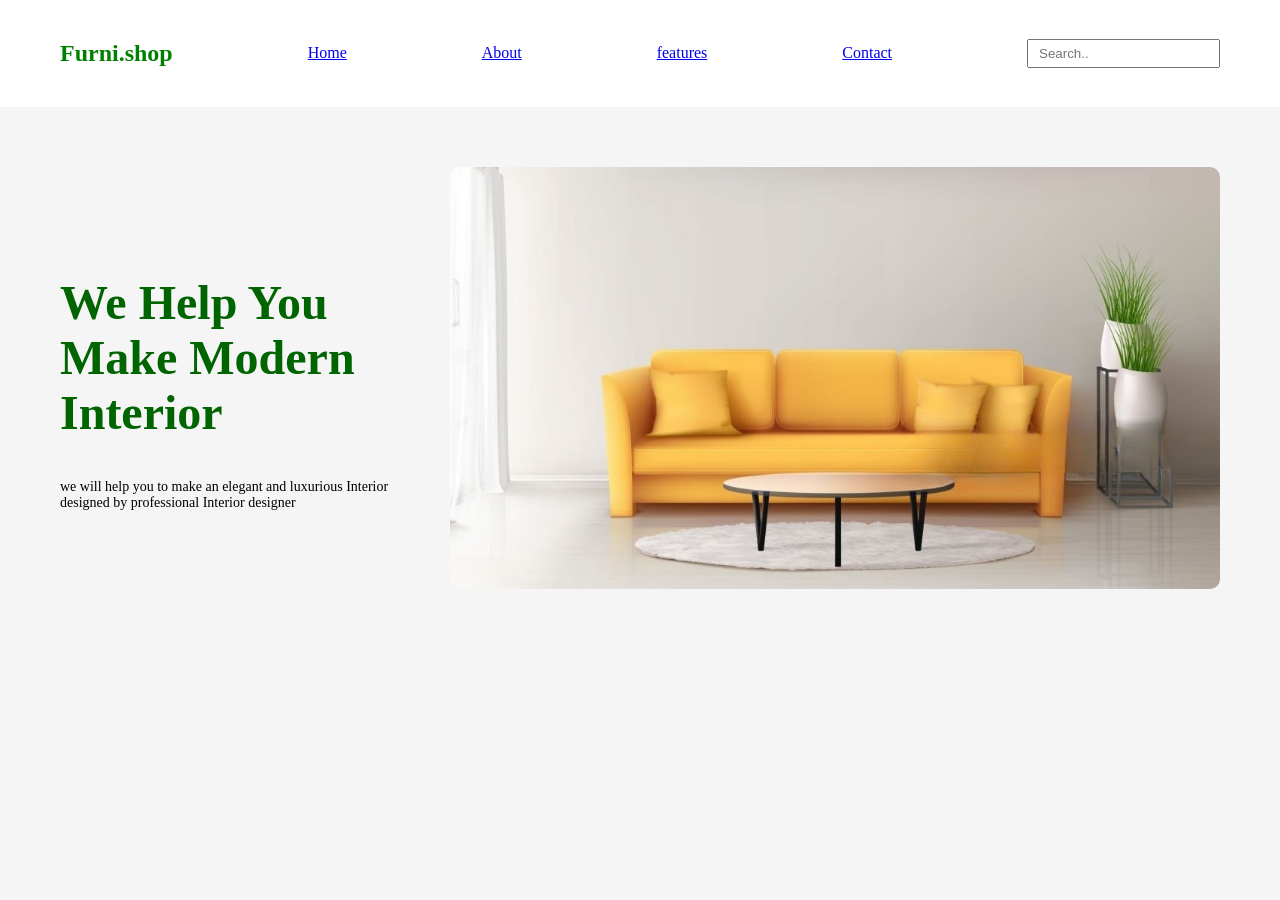
==== index.html @ e804d2d9 "Add files via upload" ====
<!doctype html>
<html>
<head>
	<title>furni shop</title>
	<link rel="stylesheet" href="style1.css">
</head>
<body background="sofa1.jpg">
<header class="navbar">
    <h2 class="logo">Furni.shop</h2>
	
	<a href="#">Home</a>
   <a href="#">About</a>
   <a href="#">features</a>
   <a href="#">Contact</a>

	  <div class="search">
      <input type="text" placeholder="Search..">
    </div>
 </h2>
</header>
	
<section class="hero">
    <div class="hero-text">
        <h1>We Help You <br> Make Modern <br> Interior</h1>
        <p>
            we will help you to make an elegant
            and luxurious Interior designed by
            professional Interior designer
        </p>
    </div>

    <div class="hero-img">
        <img src="sofa1.jpg" alt="Sofa">
    </div>
</section>

</body>
</html>
---- style1.css ----
body{
    margin:0;
    font-family: serif;
    background:#f5f5f5;
}



.navbar{
    display:flex;
    justify-content:space-between;
    align-items:center;
    padding:20px 60px;
    background:#fff;
}

.logo{
    color:green;
}

nav a{
    margin:0 15px;
    text-decoration:none;
    color:black;
}

.search input{
    padding:5px 10px;
}



.hero{
    display:flex;
    align-items:center;
    justify-content:space-between;
    padding:60px;
    gap:40px;
}

.hero-text{
    flex:1;
}

.hero-text h1{
    font-size:48px;
    color:darkgreen;
}

.hero-text p{
    margin-top:20px;
    font-size:14px;
}



.hero-img img{
    width:100%;
    border-radius:10px;
    margin-right:150px;
}




@media(max-width:768px){

    .navbar{
        flex-direction:column;
        gap:15px;
        padding:20px;
    }

    nav{
        display:flex;
        gap:15px;
    }

    .hero{
        flex-direction:column;
        text-align:center;
        padding:30px;
    }

    .hero-text h1{
        font-size:32px;
    }
}
.overlay{
    height: 100%;
    width: 55%;
    background: linear-gradient(to right, 
                rgba(255,255,255,0.95) 60%, 
                rgba(255,255,255,0.6) 80%, 
                rgba(255,255,255,0) 100%);
    display: flex;
    align-items: center;
    padding-left: 80px;
}

.hero-text h1{
    font-size: 48px;
    color: darkgreen;
}

.hero-text p{
    margin-top: 20px;
    font-size: 14px;
    width: 350px;
}
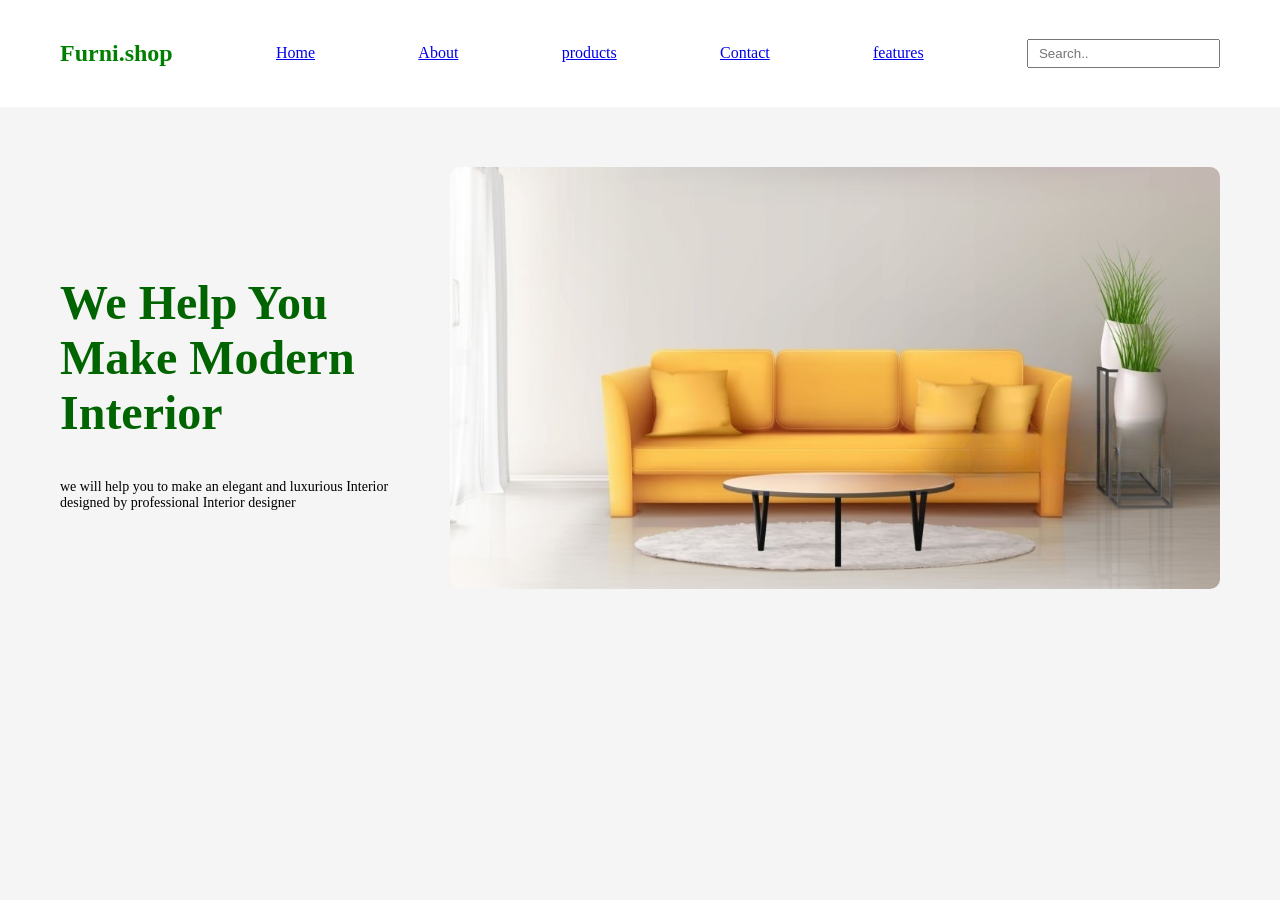
==== commit ad3f4a5e: "Add files via upload" ====
--- a/index.html
+++ b/index.html
@@ -8,10 +8,11 @@
 <header class="navbar">
     <h2 class="logo">Furni.shop</h2>
 	
-	<a href="#">Home</a>
-   <a href="#">About</a>
-   <a href="#">features</a>
-   <a href="#">Contact</a>
+	<a href="demo5.html">Home</a>
+   <a href="demo3.html">About</a> 
+   <a href="demo4.html">products</a>
+   <a href="demo2.html">Contact</a>
+   <a href="demo6.html">features</a>
 
 	  <div class="search">
       <input type="text" placeholder="Search..">
